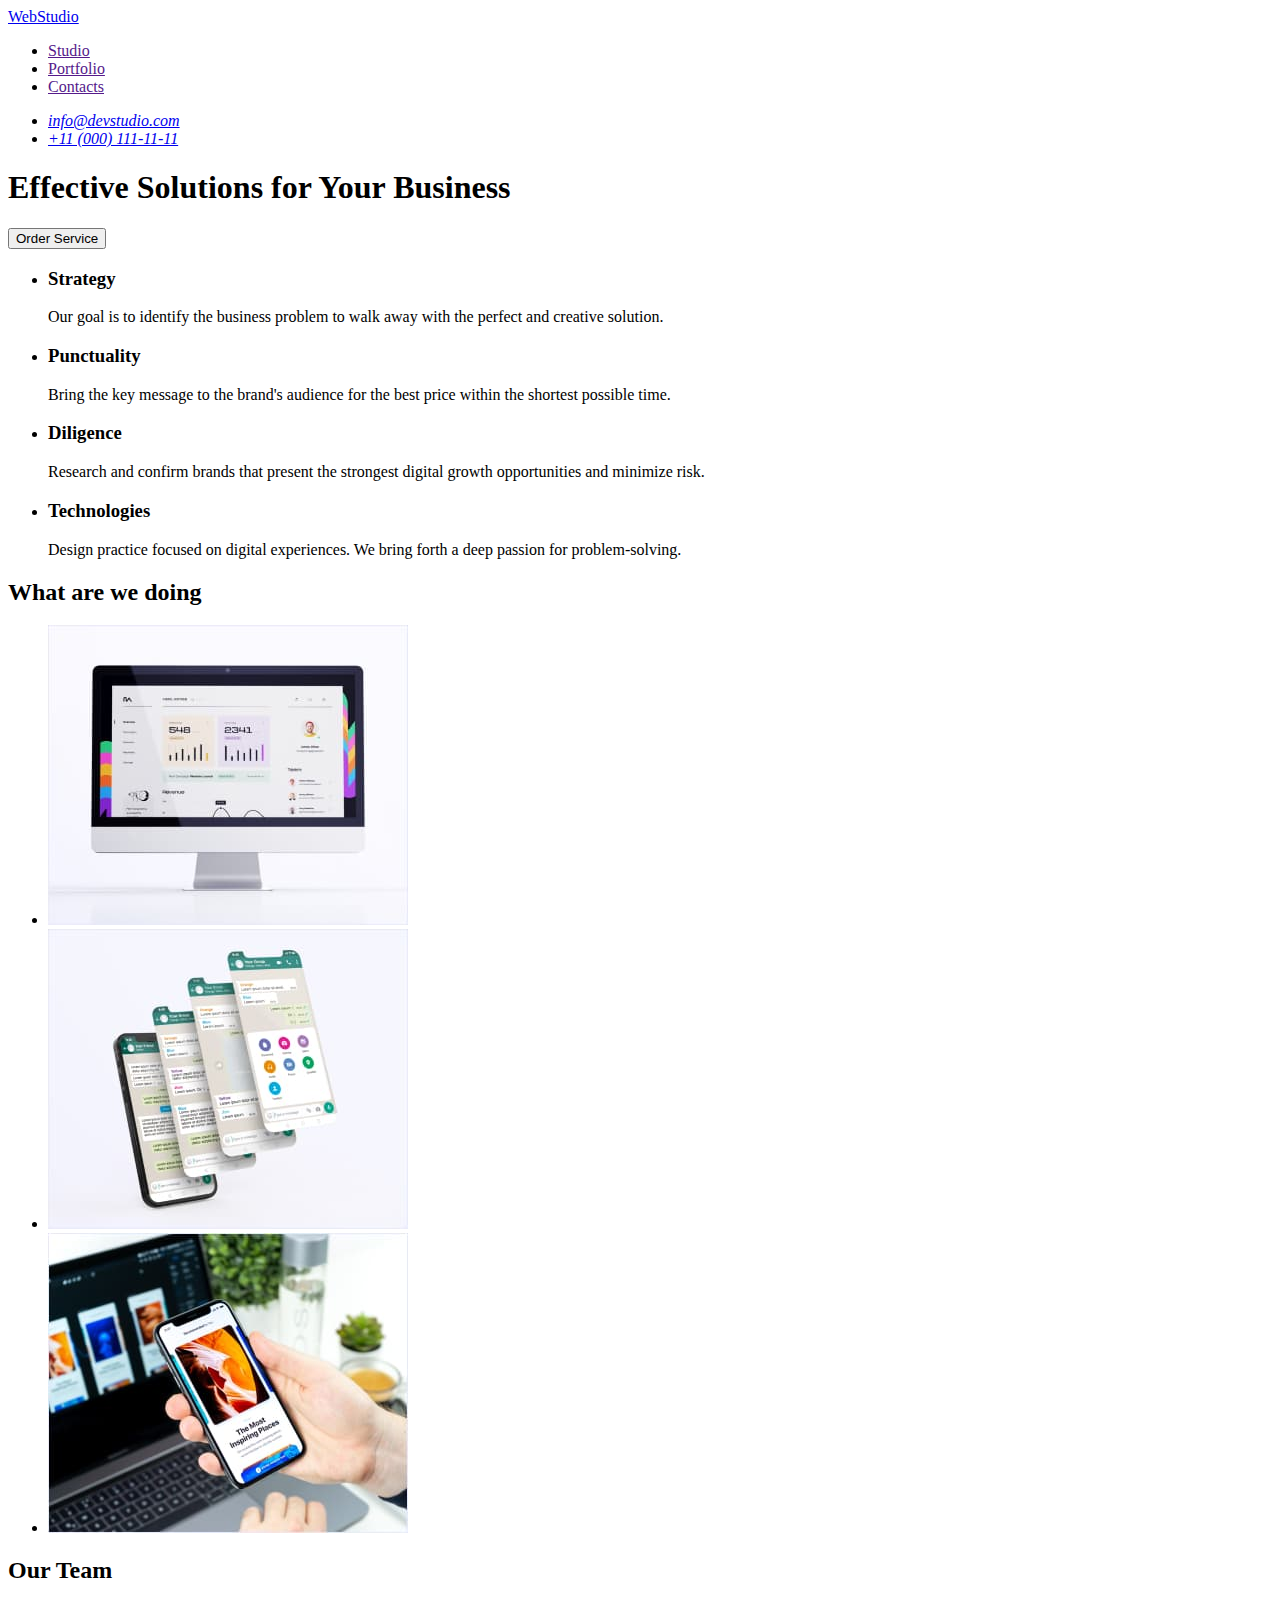
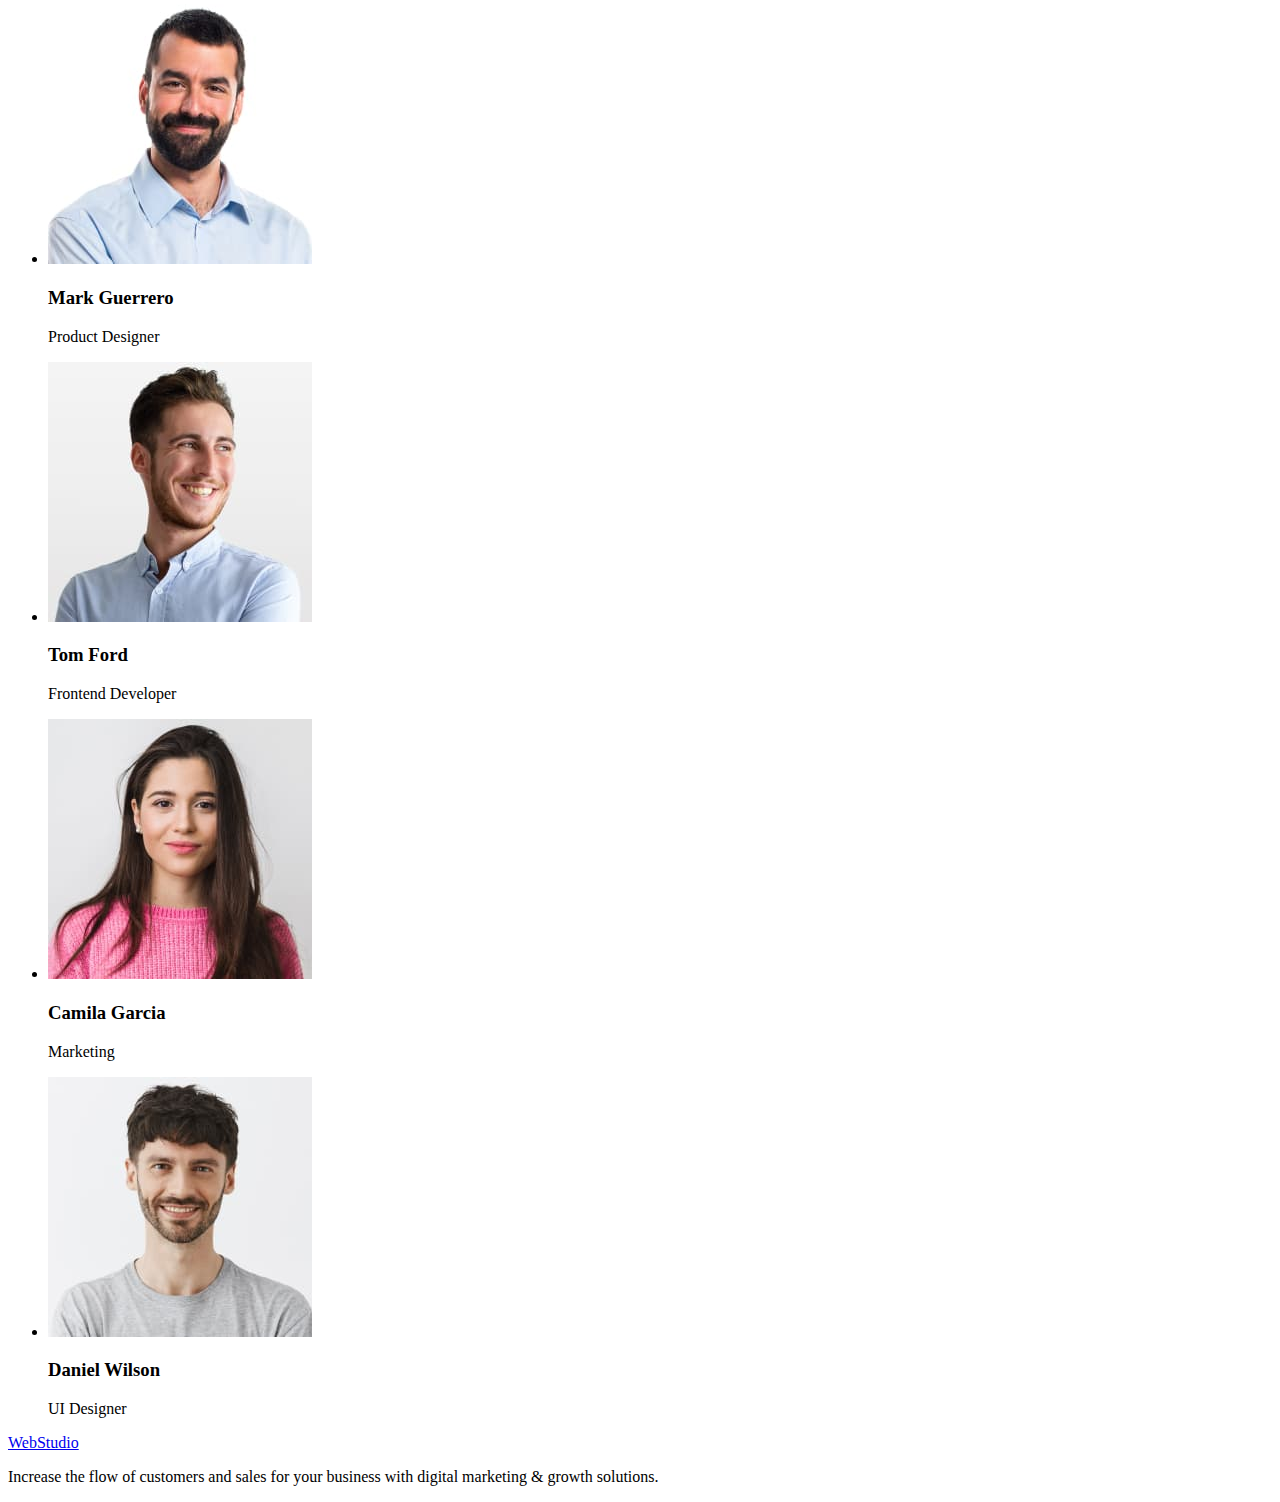
==== index.html @ 89fcb33c "Initial commit" ====
<!DOCTYPE html>
<html lang="en">
  <head>
    <meta charset="UTF-8" />
    <meta name="viewport" content="width=device-width, initial-scale=1.0" />
    <title>WebStudio</title>
  </head>
  <body>
    <header>
      <nav>
        <a href="./index.html">WebStudio</a>
        <ul>
          <li><a href="">Studio</a></li>
          <li><a href="">Portfolio</a></li>
          <li><a href="">Contacts</a></li>
        </ul>
      </nav>
      <address>
        <ul>
          <li>
            <a href="mailto:info@devstudio.com">info@devstudio.com</a>
          </li>
          <li>
            <a href="tel:+110001111111">+11 (000) 111-11-11</a>
          </li>
        </ul>
      </address>
    </header>

    <main>
      <section>
        <h1>Effective Solutions for Your Business</h1>
        <button type="button">Order Service</button>
      </section>

      <section>
        <h2 hidden>Our benefits</h2>
        <ul>
          <li>
            <h3>Strategy</h3>
            <p>
              Our goal is to identify the business problem to walk away with the
              perfect and creative solution.
            </p>
          </li>
          <li>
            <h3>Punctuality</h3>
            <p>
              Bring the key message to the brand's audience for the best price
              within the shortest possible time.
            </p>
          </li>
          <li>
            <h3>Diligence</h3>
            <p>
              Research and confirm brands that present the strongest digital
              growth opportunities and minimize risk.
            </p>
          </li>
          <li>
            <h3>Technologies</h3>
            <p>
              Design practice focused on digital experiences. We bring forth a
              deep passion for problem-solving.
            </p>
          </li>
        </ul>
      </section>

      <section>
        <h2>What are we doing</h2>
        <ul>
          <li>
            <img src="./images/img_1.jpg" alt="computer-monitor" width="360" />
          </li>
          <li>
            <img src="./images/img_2.jpg" alt="phone-application" width="360" />
          </li>
          <li>
            <img src="./images/img_3.jpg" alt="laptop-and-phone" width="360" />
          </li>
        </ul>
      </section>

      <section>
        <h2>Our Team</h2>
        <ul>
          <li>
            <img
              src="./images/mark_g.jpg"
              alt="photo Mark Guerrero"
              width="264"
            />
            <h3>Mark Guerrero</h3>
            <p>Product Designer</p>
          </li>
          <li>
            <img src="./images/tom_f.jpg" alt="photo Tom Ford" width="264" />
            <h3>Tom Ford</h3>
            <p>Frontend Developer</p>
          </li>
          <li>
            <img
              src="./images/camila_g.jpg"
              alt="photo Camila Garcia"
              width="264"
            />
            <h3>Camila Garcia</h3>
            <p>Marketing</p>
          </li>
          <li>
            <img
              src="./images/daniel_w.jpg"
              alt="photo Daniel Wilson"
              width="264"
            />
            <h3>Daniel Wilson</h3>
            <p>UI Designer</p>
          </li>
        </ul>
      </section>
    </main>

    <footer>
      <a href="./index.html">WebStudio</a>
      <p>
        Increase the flow of customers and sales for your business with digital
        marketing & growth solutions.
      </p>
    </footer>
  </body>
</html>
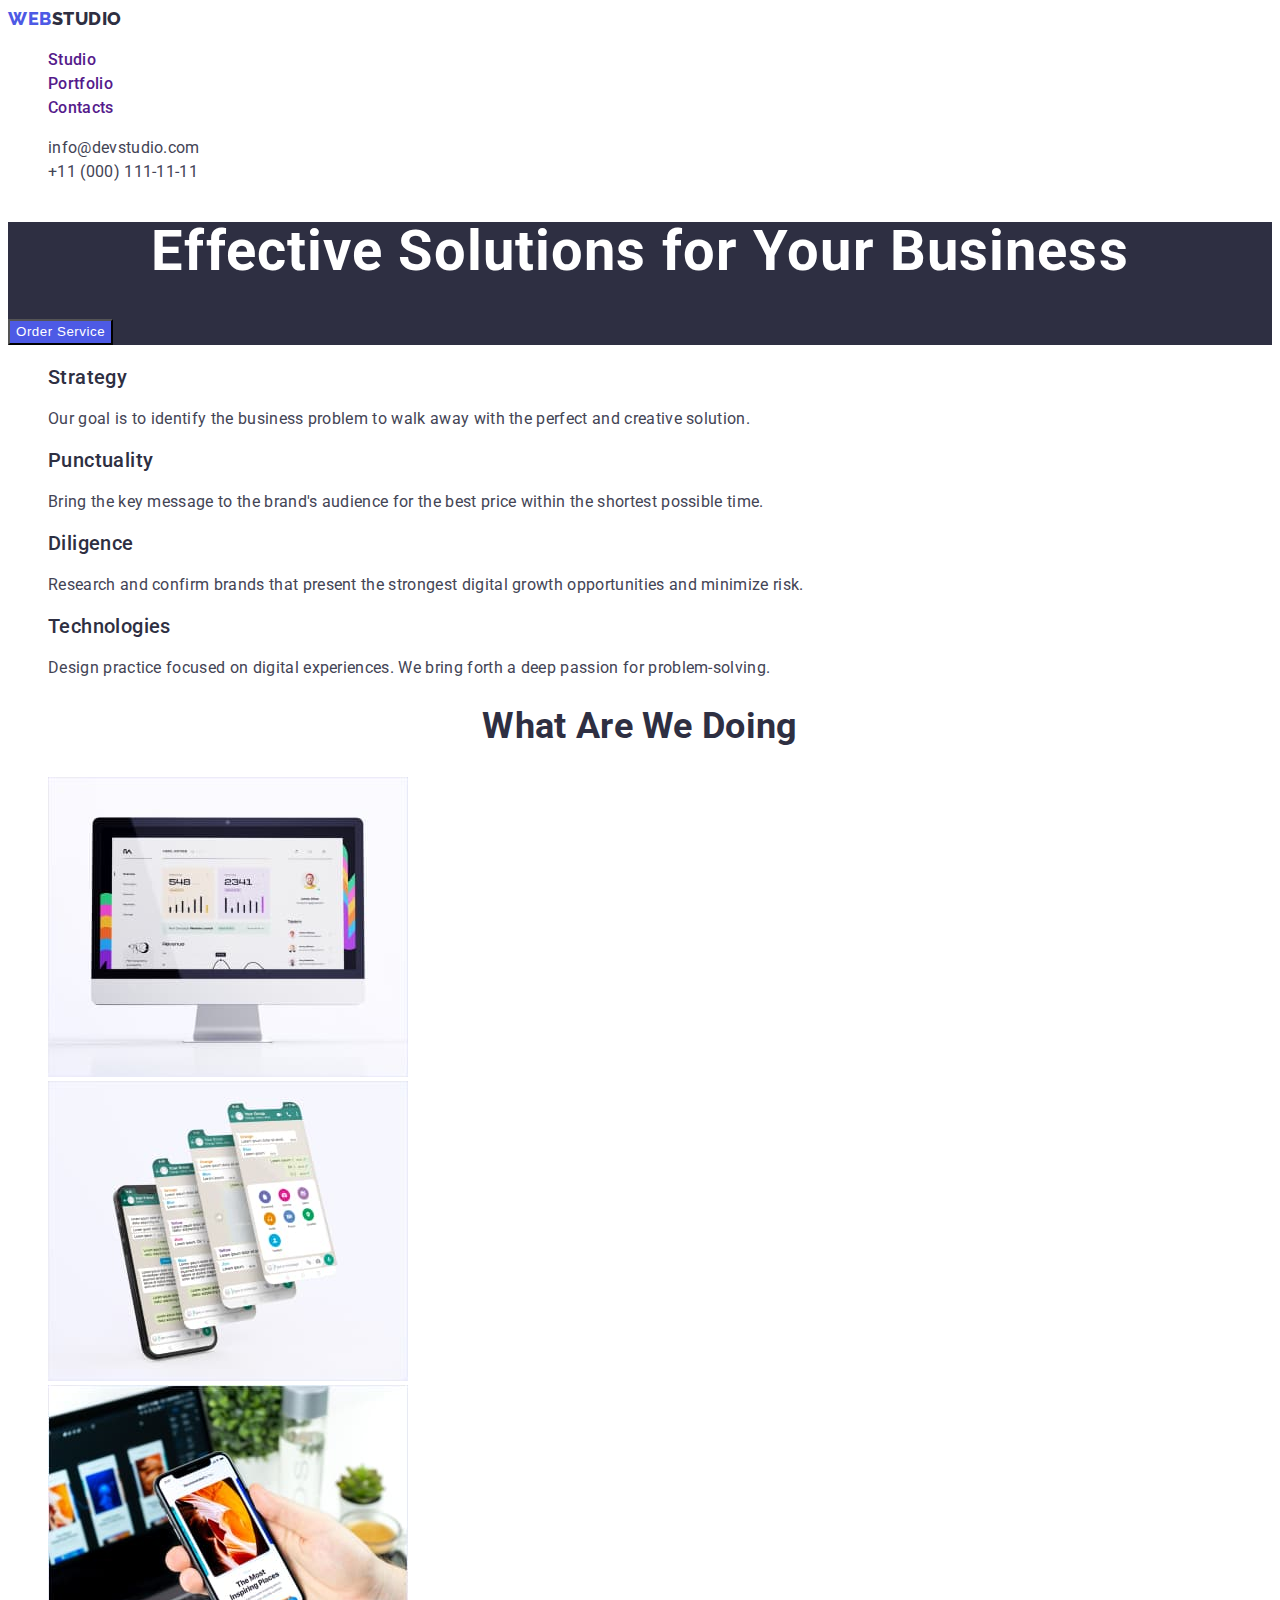
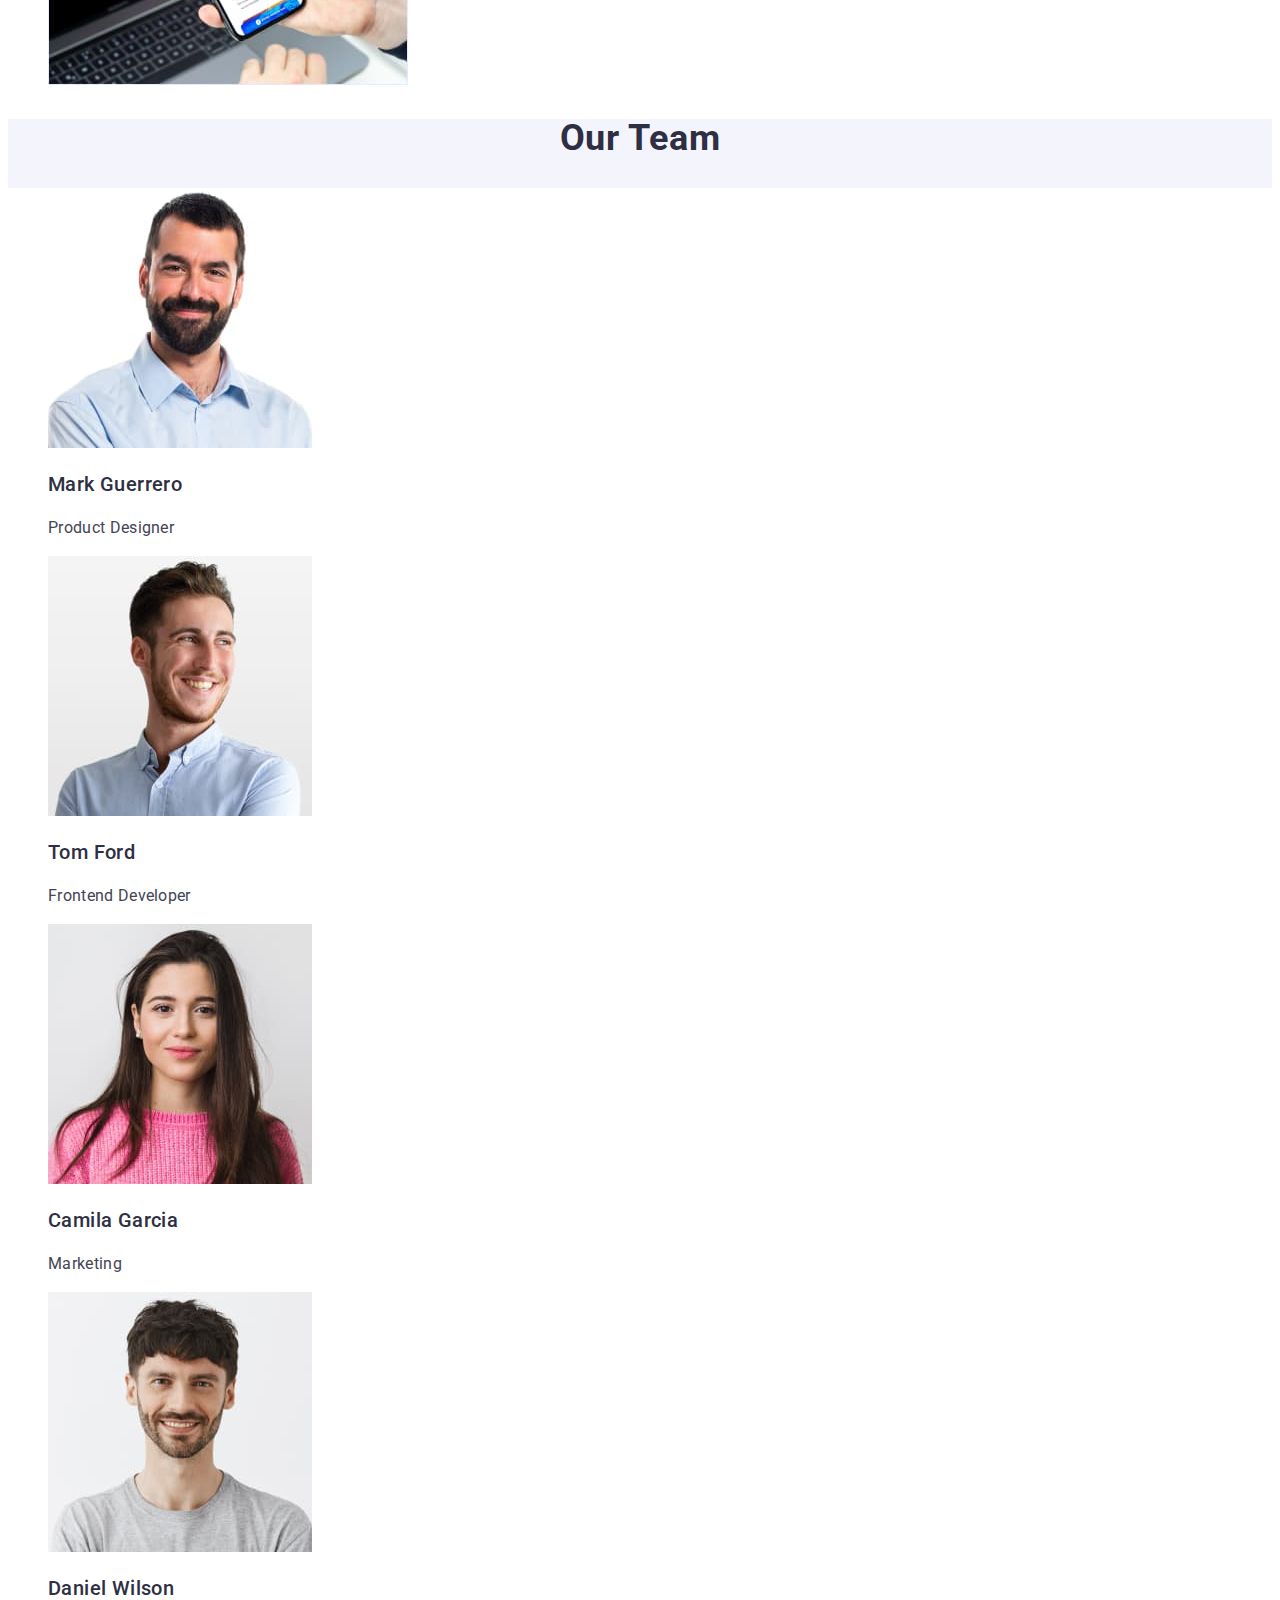
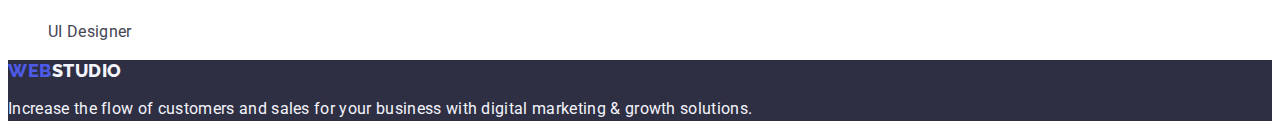
==== commit 042ba62d: "Craete" ====
--- a/index.html
+++ b/index.html
@@ -3,63 +3,88 @@
   <head>
     <meta charset="UTF-8" />
     <meta name="viewport" content="width=device-width, initial-scale=1.0" />
+    <link rel="preconnect" href="https://fonts.googleapis.com" />
+    <link rel="preconnect" href="https://fonts.gstatic.com" crossorigin />
+    <link
+      href="https://fonts.googleapis.com/css2?family=Raleway:wght@800&family=Roboto:wght@400;500;700;900&display=swap"
+      rel="stylesheet"
+    />
+    <link rel="stylesheet" href="./css/styles.css" />
     <title>WebStudio</title>
   </head>
   <body>
-    <header>
-      <nav>
-        <a href="./index.html">WebStudio</a>
-        <ul>
-          <li><a href="">Studio</a></li>
-          <li><a href="">Portfolio</a></li>
-          <li><a href="">Contacts</a></li>
+    <header class="header">
+      <nav class="menu">
+        <a class="logo-blue link" href="./index.html"
+          >Web<span class="logo-black">Studio</span></a
+        >
+        <ul class="menu__list list">
+          <li class="menu__list-item">
+            <a class="menu__list-link link" href="">Studio</a>
+          </li>
+          <li class="menu__list-item">
+            <a class="menu__list-link link" href="">Portfolio</a>
+          </li>
+          <li class="menu__list-item">
+            <a class="menu__list-link link" href="">Contacts</a>
+          </li>
         </ul>
       </nav>
-      <address>
-        <ul>
-          <li>
-            <a href="mailto:info@devstudio.com">info@devstudio.com</a>
+      <address class="header__contacts">
+        <ul class="header__contacts-list list">
+          <li class="header__contacts-item">
+            <a
+              class="header__contacts-link link"
+              href="mailto:info@devstudio.com"
+              >info@devstudio.com</a
+            >
           </li>
-          <li>
-            <a href="tel:+110001111111">+11 (000) 111-11-11</a>
+          <li class="header__contacts-item">
+            <a class="header__contacts-link link" href="tel:+110001111111"
+              >+11 (000) 111-11-11</a
+            >
           </li>
         </ul>
       </address>
     </header>
 
     <main>
-      <section>
-        <h1>Effective Solutions for Your Business</h1>
-        <button type="button">Order Service</button>
+      <section class="general__section-order">
+        <h1 class="general__section-title">
+          Effective Solutions for Your Business
+        </h1>
+        <button class="general__section-button" type="button">
+          Order Service
+        </button>
       </section>
 
-      <section>
-        <h2 hidden>Our benefits</h2>
-        <ul>
-          <li>
-            <h3>Strategy</h3>
-            <p>
+      <section class="benefits__section">
+        <h2 class="text-hidden">Our benefits</h2>
+        <ul class="benefits__list list">
+          <li class="benefits__list-item">
+            <h3 class="benefits__list-title">Strategy</h3>
+            <p class="benefits__list-text">
               Our goal is to identify the business problem to walk away with the
               perfect and creative solution.
             </p>
           </li>
-          <li>
-            <h3>Punctuality</h3>
-            <p>
+          <li class="benefits__list-item">
+            <h3 class="benefits__list-title">Punctuality</h3>
+            <p class="benefits__list-text">
               Bring the key message to the brand's audience for the best price
               within the shortest possible time.
             </p>
           </li>
-          <li>
-            <h3>Diligence</h3>
-            <p>
+          <li class="benefits__list-item">
+            <h3 class="benefits__list-title">Diligence</h3>
+            <p class="benefits__list-text">
               Research and confirm brands that present the strongest digital
               growth opportunities and minimize risk.
             </p>
           </li>
-          <li>
-            <h3>Technologies</h3>
-            <p>
+          <li class="benefits__list-item">
+            <h3 class="benefits__list-title">Technologies</h3>
+            <p class="benefits__list-text">
               Design practice focused on digital experiences. We bring forth a
               deep passion for problem-solving.
             </p>
@@ -67,63 +92,88 @@
         </ul>
       </section>
 
-      <section>
-        <h2>What are we doing</h2>
-        <ul>
-          <li>
-            <img src="./images/img_1.jpg" alt="computer-monitor" width="360" />
+      <section class="works__section">
+        <h2 class="works__section-title">What are we doing</h2>
+        <ul class="works__list list">
+          <li class="works__list-item">
+            <img
+              class="works__list-img"
+              src="./images/img_1.jpg"
+              alt="computer-monitor"
+              width="360"
+            />
           </li>
-          <li>
-            <img src="./images/img_2.jpg" alt="phone-application" width="360" />
+          <li class="works__list-item">
+            <img
+              class="works__list-img"
+              src="./images/img_2.jpg"
+              alt="phone-application"
+              width="360"
+            />
           </li>
-          <li>
-            <img src="./images/img_3.jpg" alt="laptop-and-phone" width="360" />
+          <li class="works__list-item">
+            <img
+              class="works__list-img"
+              src="./images/img_3.jpg"
+              alt="laptop-and-phone"
+              width="360"
+            />
           </li>
         </ul>
       </section>
 
-      <section>
-        <h2>Our Team</h2>
-        <ul>
-          <li>
+      <section class="team__section">
+        <h2 class="team__section-title">Our Team</h2>
+        <ul class="team__list list">
+          <li class="team__list-item">
             <img
+              class="team__list-img"
               src="./images/mark_g.jpg"
               alt="photo Mark Guerrero"
               width="264"
             />
-            <h3>Mark Guerrero</h3>
-            <p>Product Designer</p>
+            <h3 class="team__list-title">Mark Guerrero</h3>
+            <p class="team__list-text">Product Designer</p>
           </li>
-          <li>
-            <img src="./images/tom_f.jpg" alt="photo Tom Ford" width="264" />
-            <h3>Tom Ford</h3>
-            <p>Frontend Developer</p>
+          <li class="team__list-item">
+            <img
+              class="team__list-img"
+              src="./images/tom_f.jpg"
+              alt="photo Tom Ford"
+              width="264"
+            />
+            <h3 class="team__list-title">Tom Ford</h3>
+            <p class="team__list-text">Frontend Developer</p>
           </li>
-          <li>
+          <li class="team__list-item">
             <img
+              class="team__list-img"
               src="./images/camila_g.jpg"
               alt="photo Camila Garcia"
               width="264"
             />
-            <h3>Camila Garcia</h3>
-            <p>Marketing</p>
+            <h3 class="team__list-title">Camila Garcia</h3>
+            <p class="team__list-text">Marketing</p>
           </li>
-          <li>
+          <li class="team__list-item">
             <img
+              class="team__list-img"
               src="./images/daniel_w.jpg"
               alt="photo Daniel Wilson"
               width="264"
             />
-            <h3>Daniel Wilson</h3>
-            <p>UI Designer</p>
+            <h3 class="team__list-title">Daniel Wilson</h3>
+            <p class="team__list-text">UI Designer</p>
           </li>
         </ul>
       </section>
     </main>
 
-    <footer>
-      <a href="./index.html">WebStudio</a>
-      <p>
+    <footer class="footer">
+      <a class="logo-blue link" href="./index.html"
+        >Web<span class="logo-white">Studio</span></a
+      >
+      <p class="footer__text">
         Increase the flow of customers and sales for your business with digital
         marketing & growth solutions.
       </p>
--- a/css/styles.css
+++ b/css/styles.css
@@ -0,0 +1,220 @@
+:root {
+    --color-iris: #4d5ae5;
+    --color-ocean: #404bbf;
+    --color-navy-blue: #2e2f42;
+    --color-green: #31d0aa;
+    --color-slate: #434455;
+    --color-light-slate: #8e8f99;
+    --color-cornflower: #e7e9fc;
+    --color-cloud: #f4f4fd;
+    --color-navy-blue-modal: #2e2f42;
+    --color-grey: #2e2f42;
+    --color-white: #ffffff;
+    --color-dairy: #fcfcfc;
+}
+
+body {
+    font-family: 'Roboto', sans-serif;
+    color: var(--color-slate);
+    background-color: var(--color-white);
+    font-size: 16px;
+    letter-spacing: 0.02em;
+}
+
+.text-hidden{
+    display: none;
+}
+
+.list {
+    list-style: none;
+}
+
+.link {
+    text-decoration: none;
+}
+
+/* Page index */
+
+.logo-blue {
+    color: var(--color-iris);
+    font-family: 'Raleway', sans-serif;
+    font-weight: 800;
+    font-size: 18px;
+    line-height: 1.17;
+    letter-spacing: 0.03em;
+    text-transform: uppercase;
+}
+
+.logo-black {
+    color: var(--color-navy-blue);
+    font-family: 'Raleway', sans-serif;
+    font-weight: 800;
+    font-size: 18px;
+    line-height: 1.17;
+    letter-spacing: 0.03em;
+    text-transform: uppercase;
+}
+
+.menu {
+    color: var(--color-navy-blue);
+    font-weight: 500;
+    line-height: 1.5;
+}
+
+.menu__list-link:hover,
+.menu__list-link:focus {
+    color: var(--color-ocean);
+}
+
+.header__contacts {
+    font-style: normal;
+}
+
+.header__contacts-link {
+    color: var(--color-slate);
+    font-weight: 400;
+    line-height: 1.5;
+}
+
+.header__contacts-link:hover,
+.header__contacts-link:focus {
+    color: var(--color-ocean);
+}
+
+.general__section-order {
+    background-color: var(--color-navy-blue);
+}
+
+.general__section-title {
+    color: var(--color-white);
+    font-weight: 700;
+    font-size: 56px;
+    line-height: 1.07;
+    letter-spacing: 0.02em;
+    text-align: center;
+}
+
+.general__section-button {
+    color: var(--color-white);
+    background-color: var(--color-iris);
+    font-weight: 500;
+    line-height: 1.5;
+    letter-spacing: 0.04em;
+    cursor: pointer;
+}
+
+.general__section-button:hover,
+.general__section-button:focus {
+    background-color: var(--color-ocean);
+}
+
+.benefits__list-title {
+    color: var(--color-navy-blue);
+    font-weight: 500;
+    font-size: 20px;
+    line-height: 1.2;
+    letter-spacing: 0.02em;
+}
+
+.beefits__list-text {
+    color: var(--color-slate);
+    font-weight: 400;
+    line-height: 1.5;
+}
+
+.works__section-title {
+    color: var(--color-navy-blue);
+    font-weight: 700;
+    font-size: 36px;
+    line-height: 1.11;
+    text-align: center;
+    text-transform: capitalize;
+}
+
+.team__section {
+    background-color: var(--color-cloud);
+}
+
+.team__section-title {
+    color: var(--color-navy-blue);
+    font-weight: 700;
+    font-size: 36px;
+    line-height: 1.11;
+    text-align: center;
+    letter-spacing: 0.02em;
+    text-transform: capitalize;
+}
+
+.team__list {
+    background-color: var(--color-white);
+}
+
+.team__list-item {
+    background-color: var(--color-white);
+}
+
+.team__list-title {
+    color: var(--color-navy-blue);
+    font-weight: 500;
+    font-size: 20px;
+    line-height: 1.2;
+    letter-spacing: 0.02em;
+}
+
+.team__list-text {
+    color: var(--color-slate);
+    font-weight: 400;
+    line-height: 1.5;
+}
+
+.footer {
+    background-color: var(--color-navy-blue);
+}
+
+.footer__text {
+    color: var(--color-cloud);
+    font-weight: 400;
+    line-height: 1.5;
+}
+
+.logo-white{
+    color: var(--color-cloud);
+    font-family: 'Raleway', sans-serif;
+    font-weight: 800;
+    font-size: 18px;
+    line-height: 1.17;
+    letter-spacing: 0.03em;
+    text-transform: uppercase;
+}
+
+/* Page Portfolio */
+
+.gallery__filter-button {
+    color: var(--color-iris);
+    background-color: var(--color-cloud);
+    font-weight: 500;
+    line-height: 1.5;
+    letter-spacing: 0.04em;
+    cursor: pointer;
+}
+
+.gallery__filter-button:hover,
+.gallery__filter-button:focus {
+    color: var(--color-white);
+    background-color: var(--color-ocean);
+}
+
+.gallery__main-title {
+    color: var(--color-navy-blue);
+    font-weight: 500;
+    font-size: 20px;
+    line-height: 1.2;
+    letter-spacing: 0.02em;
+}
+
+.gallery__main-text {
+    color: var(--color-slate);
+    font-weight: 400;
+    line-height: 1.5;
+    letter-spacing: 0.02em;
+}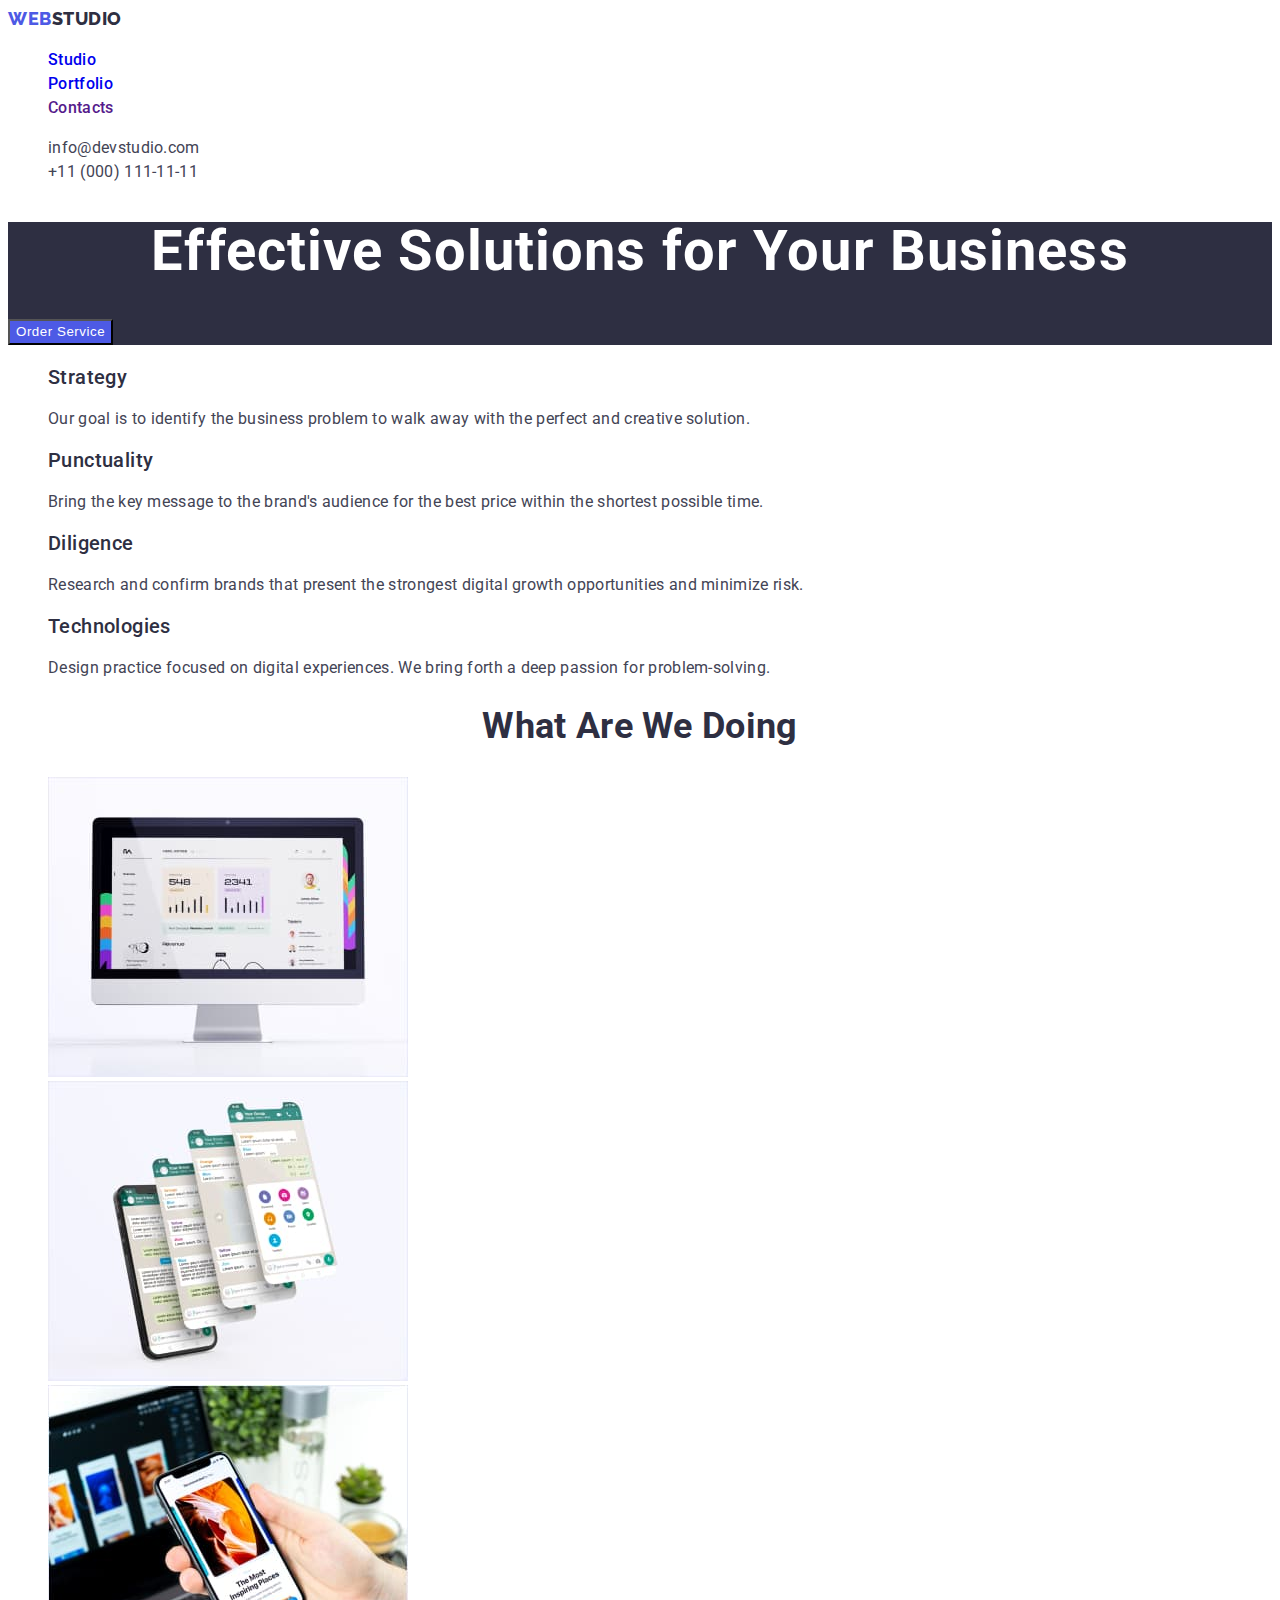
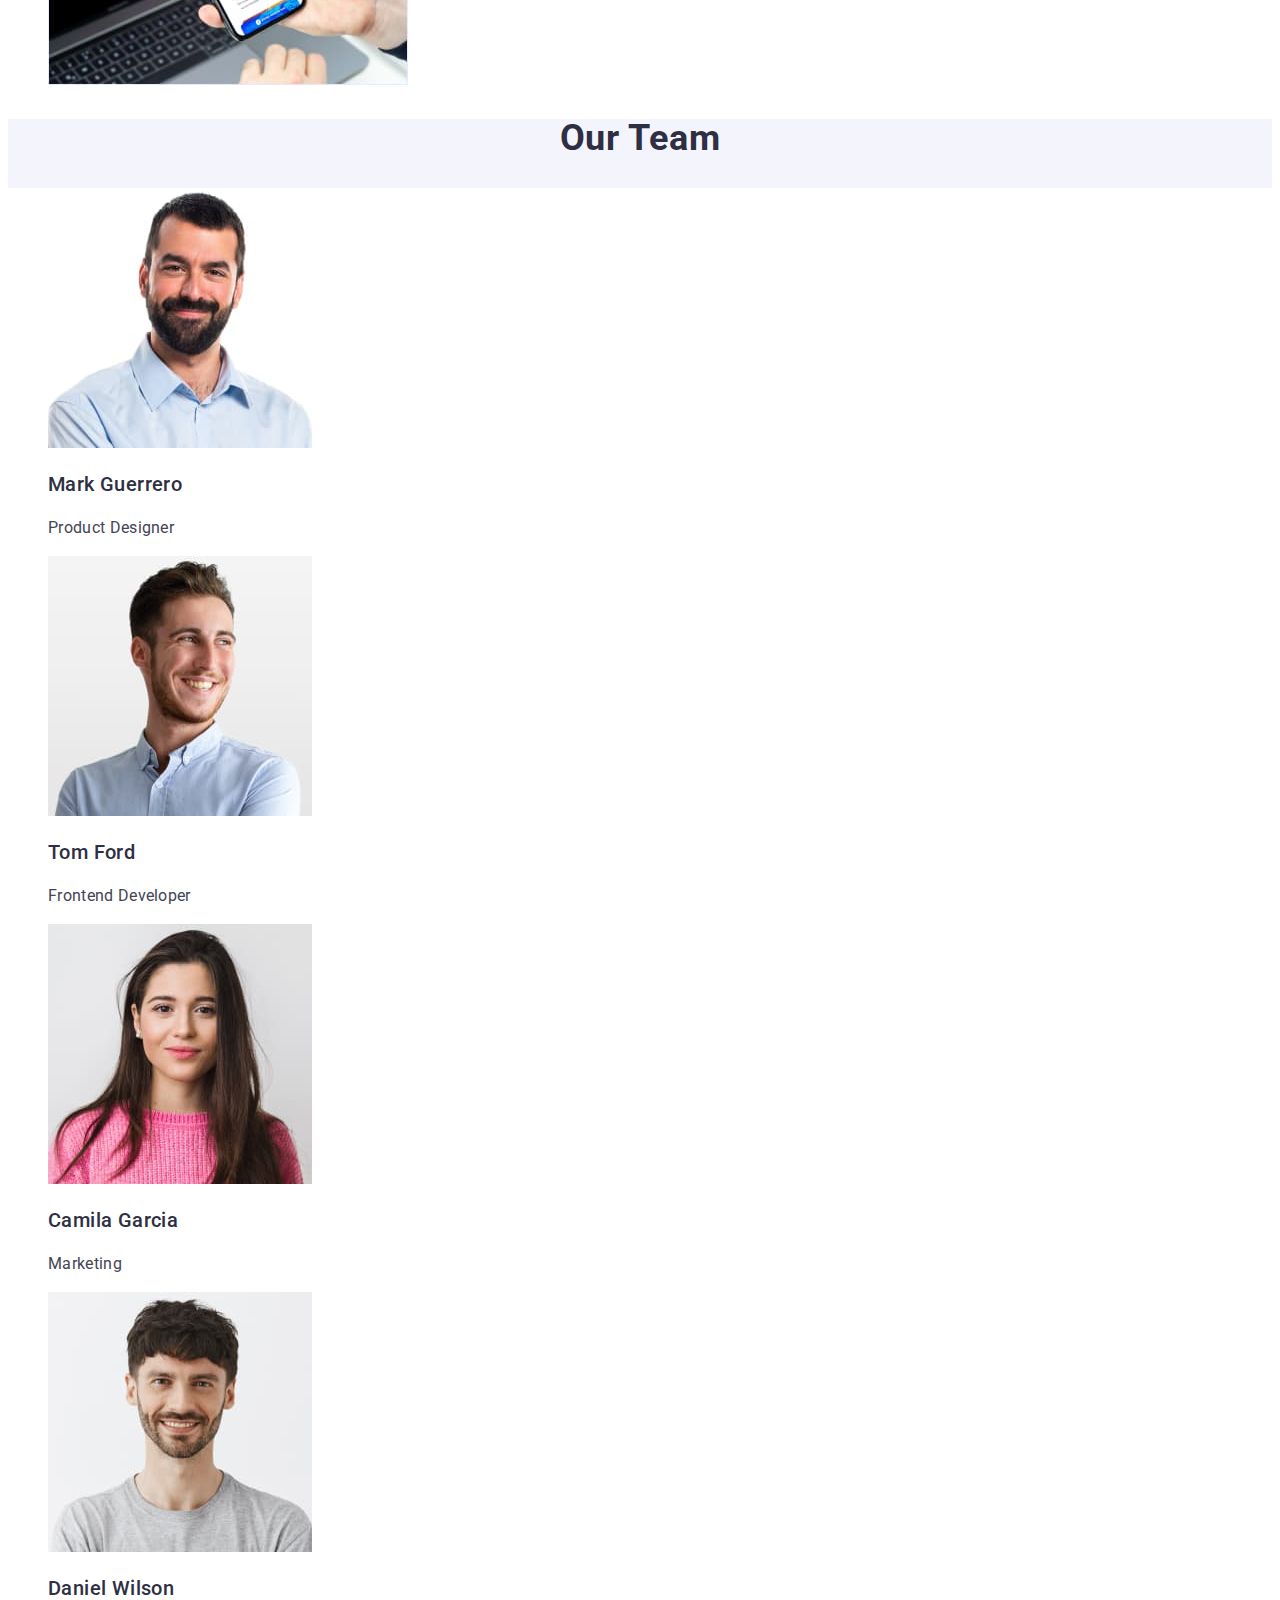
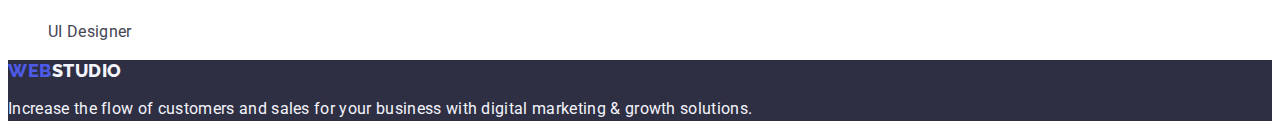
==== commit 60591304: "Changes" ====
--- a/index.html
+++ b/index.html
@@ -20,10 +20,12 @@
         >
         <ul class="menu__list list">
           <li class="menu__list-item">
-            <a class="menu__list-link link" href="">Studio</a>
+            <a class="menu__list-link link" href="./index.html">Studio</a>
           </li>
           <li class="menu__list-item">
-            <a class="menu__list-link link" href="">Portfolio</a>
+            <a class="menu__list-link link" href="./portfolio.html"
+              >Portfolio</a
+            >
           </li>
           <li class="menu__list-item">
             <a class="menu__list-link link" href="">Contacts</a>
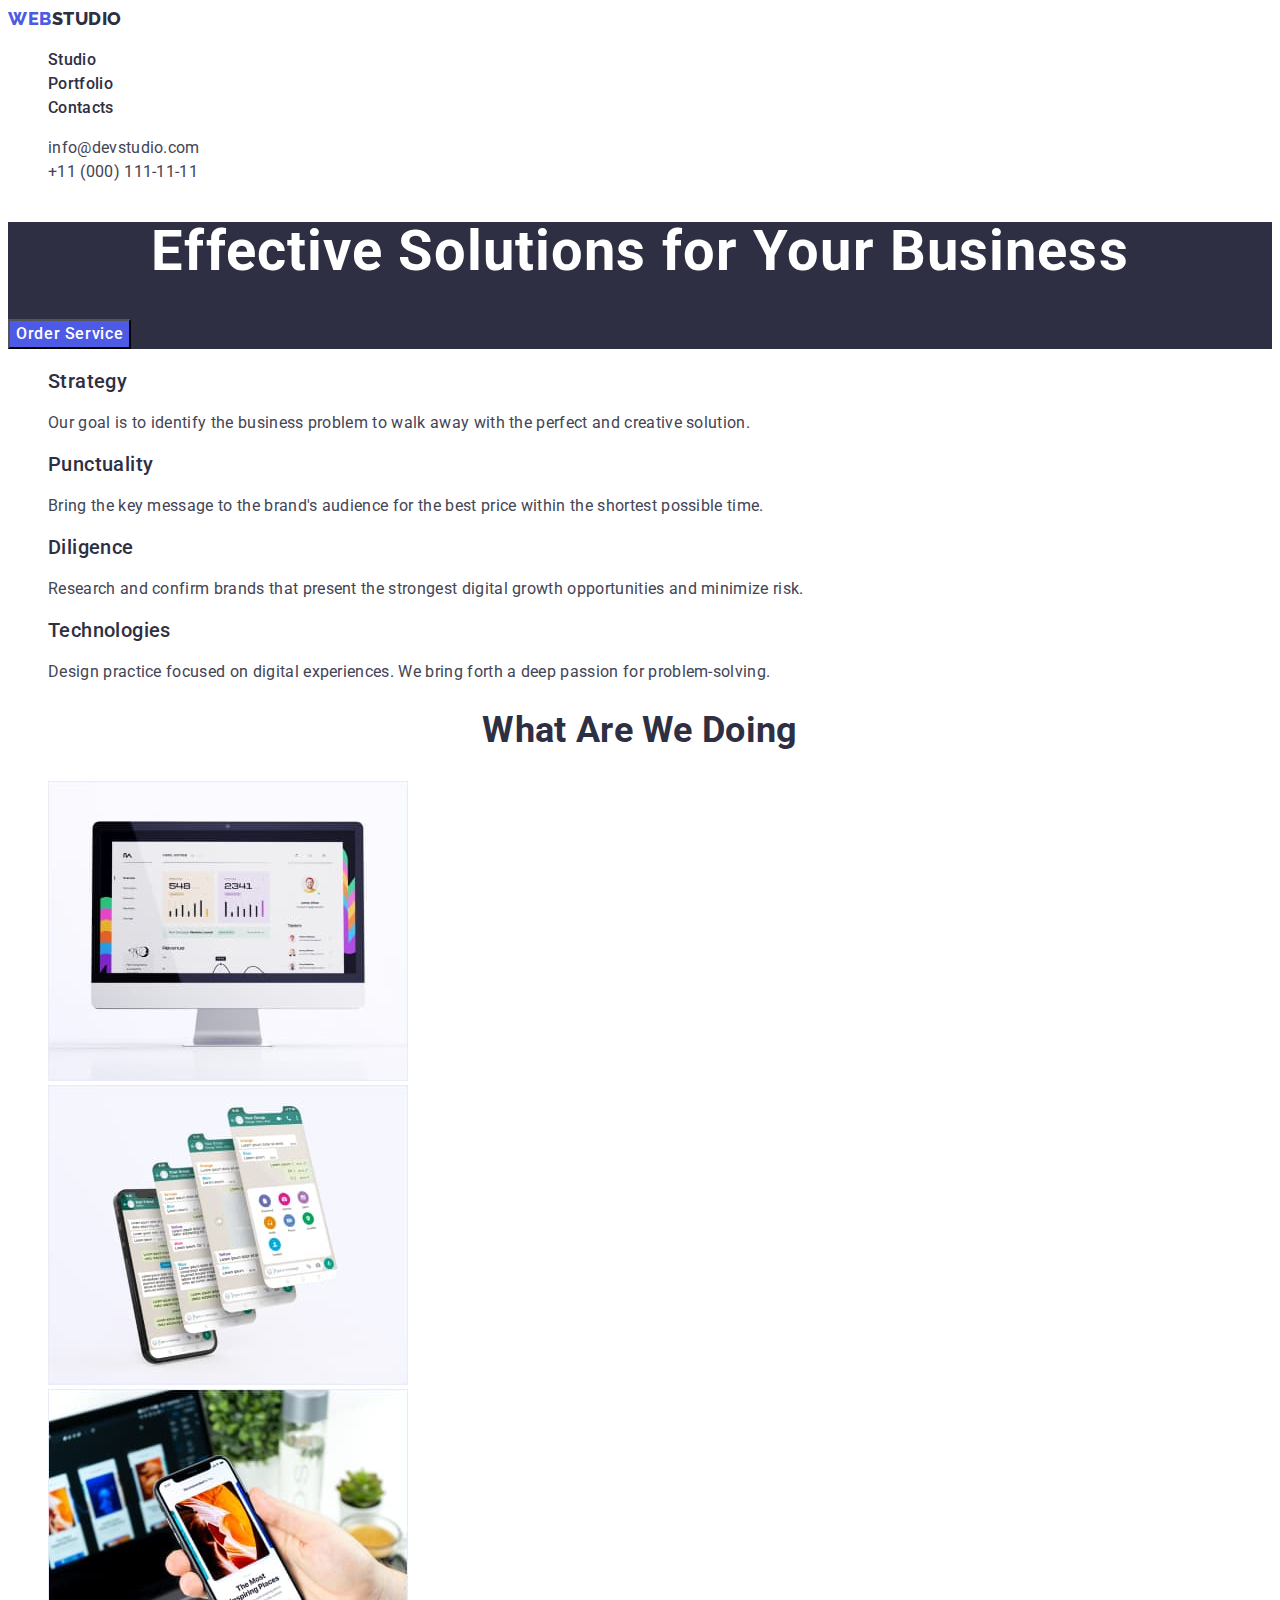
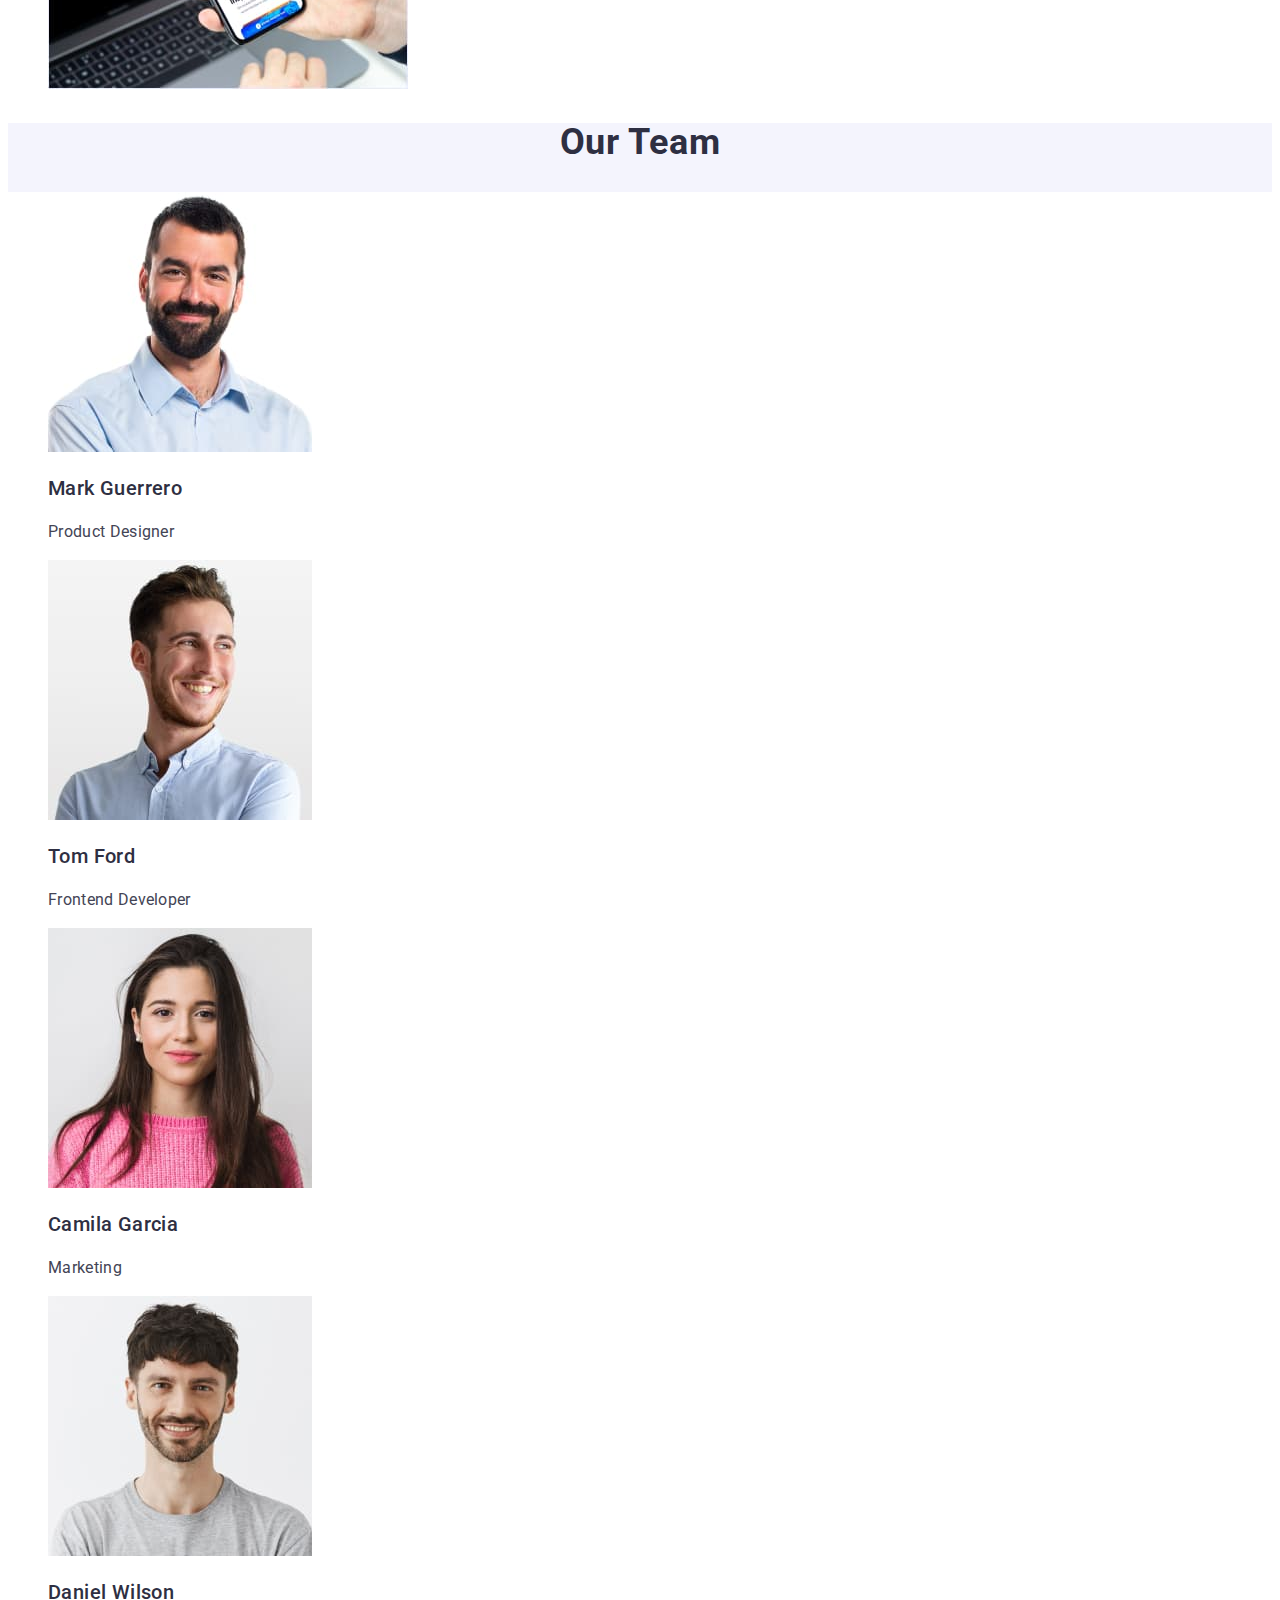
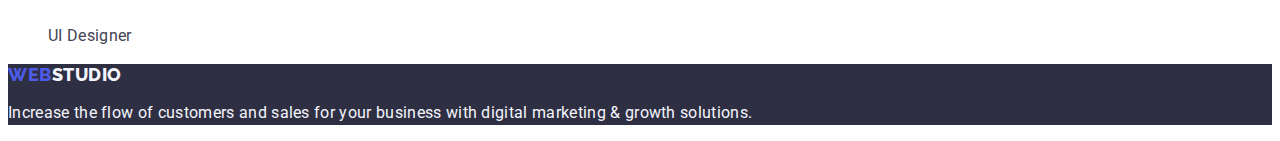
==== commit 4fa72f9b: "Update css" ====
--- a/index.html
+++ b/index.html
@@ -61,7 +61,7 @@
       </section>
 
       <section class="benefits__section">
-        <h2 class="text-hidden">Our benefits</h2>
+        <h2 hidden>Our benefits</h2>
         <ul class="benefits__list list">
           <li class="benefits__list-item">
             <h3 class="benefits__list-title">Strategy</h3>
--- a/css/styles.css
+++ b/css/styles.css
@@ -21,10 +21,6 @@
     letter-spacing: 0.02em;
 }
 
-.text-hidden{
-    display: none;
-}
-
 .list {
     list-style: none;
 }
@@ -56,8 +52,14 @@
 }
 
 .menu {
-    color: var(--color-navy-blue);
-    font-weight: 500;
+    font-weight: 500;
+    line-height: 1.5;
+}
+
+.menu__list-link{
+    color: var(--color-navy-blue);
+    font-weight: 500;
+    font-size: 16px;
     line-height: 1.5;
 }
 
@@ -73,6 +75,7 @@
 .header__contacts-link {
     color: var(--color-slate);
     font-weight: 400;
+    font-size: 16px;
     line-height: 1.5;
 }
 
@@ -97,7 +100,9 @@
 .general__section-button {
     color: var(--color-white);
     background-color: var(--color-iris);
-    font-weight: 500;
+    font-family: 'Roboto', sans-serif;
+    font-weight: 500;
+    font-size: 16px;
     line-height: 1.5;
     letter-spacing: 0.04em;
     cursor: pointer;
@@ -119,6 +124,7 @@
 .beefits__list-text {
     color: var(--color-slate);
     font-weight: 400;
+    font-size: 16px;
     line-height: 1.5;
 }
 
@@ -164,6 +170,7 @@
 .team__list-text {
     color: var(--color-slate);
     font-weight: 400;
+    font-size: 16px;
     line-height: 1.5;
 }
 
@@ -174,6 +181,7 @@
 .footer__text {
     color: var(--color-cloud);
     font-weight: 400;
+    font-size: 16px;
     line-height: 1.5;
 }
 
@@ -192,7 +200,9 @@
 .gallery__filter-button {
     color: var(--color-iris);
     background-color: var(--color-cloud);
-    font-weight: 500;
+    font-family: 'Roboto', sans-serif;
+    font-weight: 500;
+    font-size: 16px;
     line-height: 1.5;
     letter-spacing: 0.04em;
     cursor: pointer;
@@ -215,6 +225,7 @@
 .gallery__main-text {
     color: var(--color-slate);
     font-weight: 400;
+    font-size: 16px;
     line-height: 1.5;
     letter-spacing: 0.02em;
 }